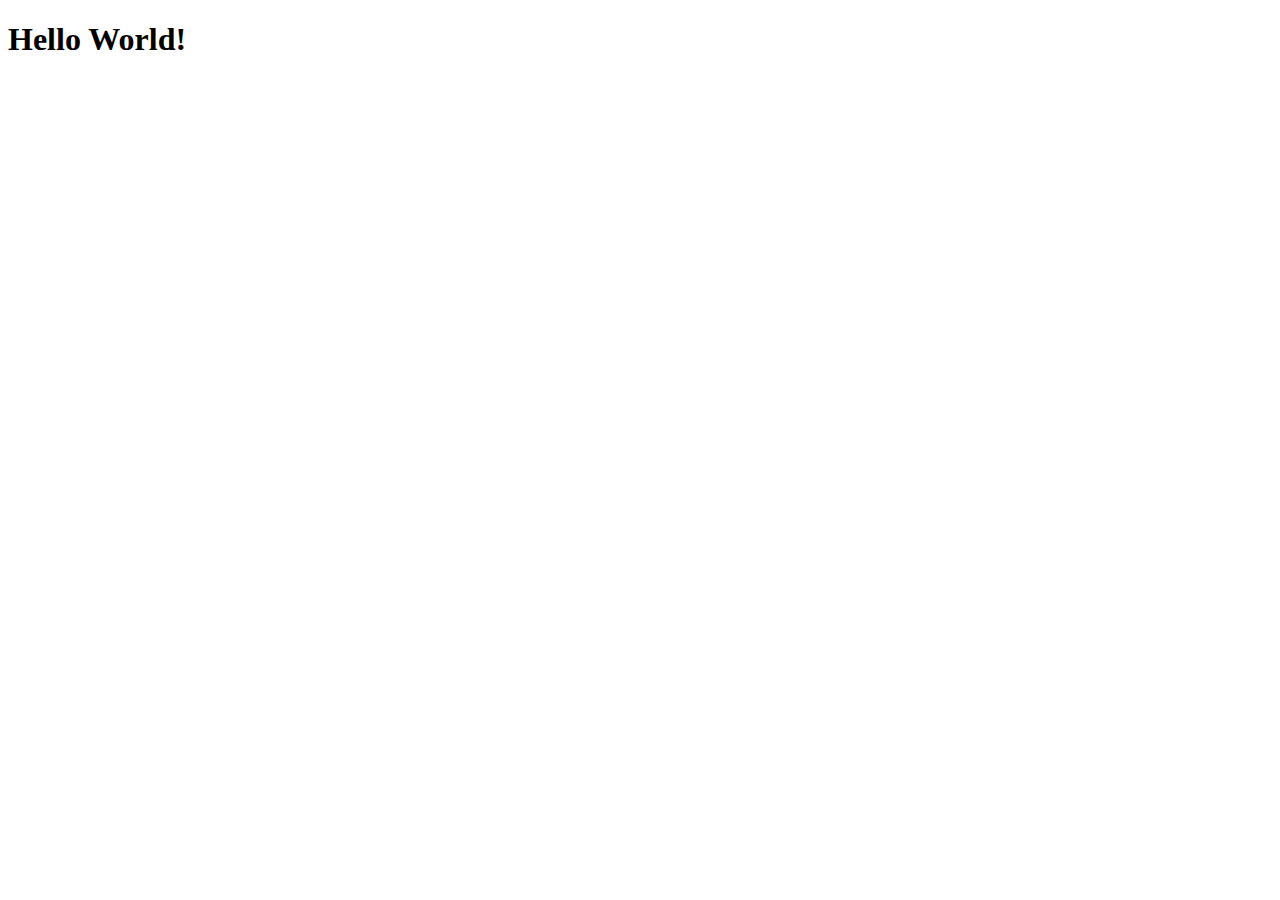
==== index.html @ 568ad155 "name change" ====
<!DOCTYPE html>
<html lang='en'>
<head>
    <meta charset='UTF-8'>
    <title>Jeremy Sumook github portfolio</title>
    <meta name="description" content="Jeremy Sumook portfolio">
    <meta name="author" content="Jeremy Sumook">
    <link rel="stylesheet" href="assets/stylesheet.css">

</head>
<body>
    <h1 id="hw">
        Hello World!
    </h1>

</body>
</html>
---- assets/stylesheet.css ----
#hw{
    font-weight: bold;
}
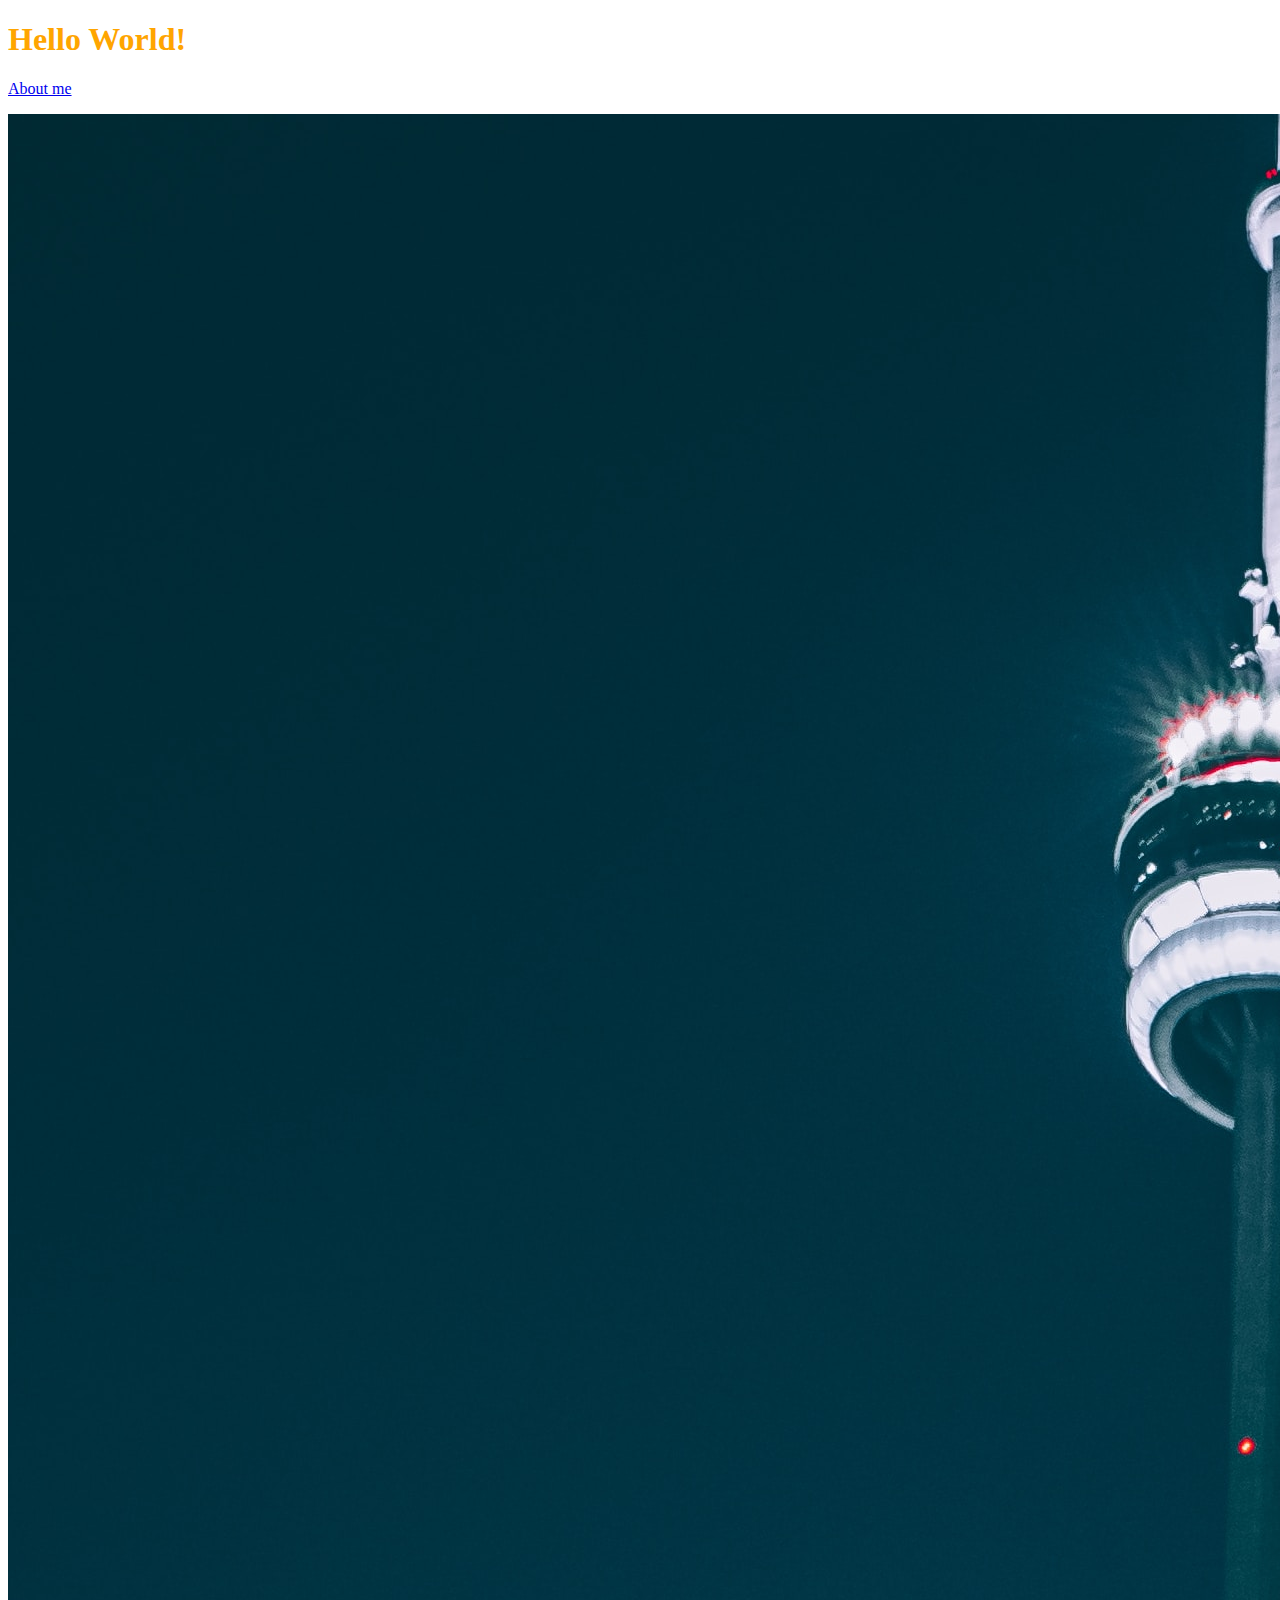
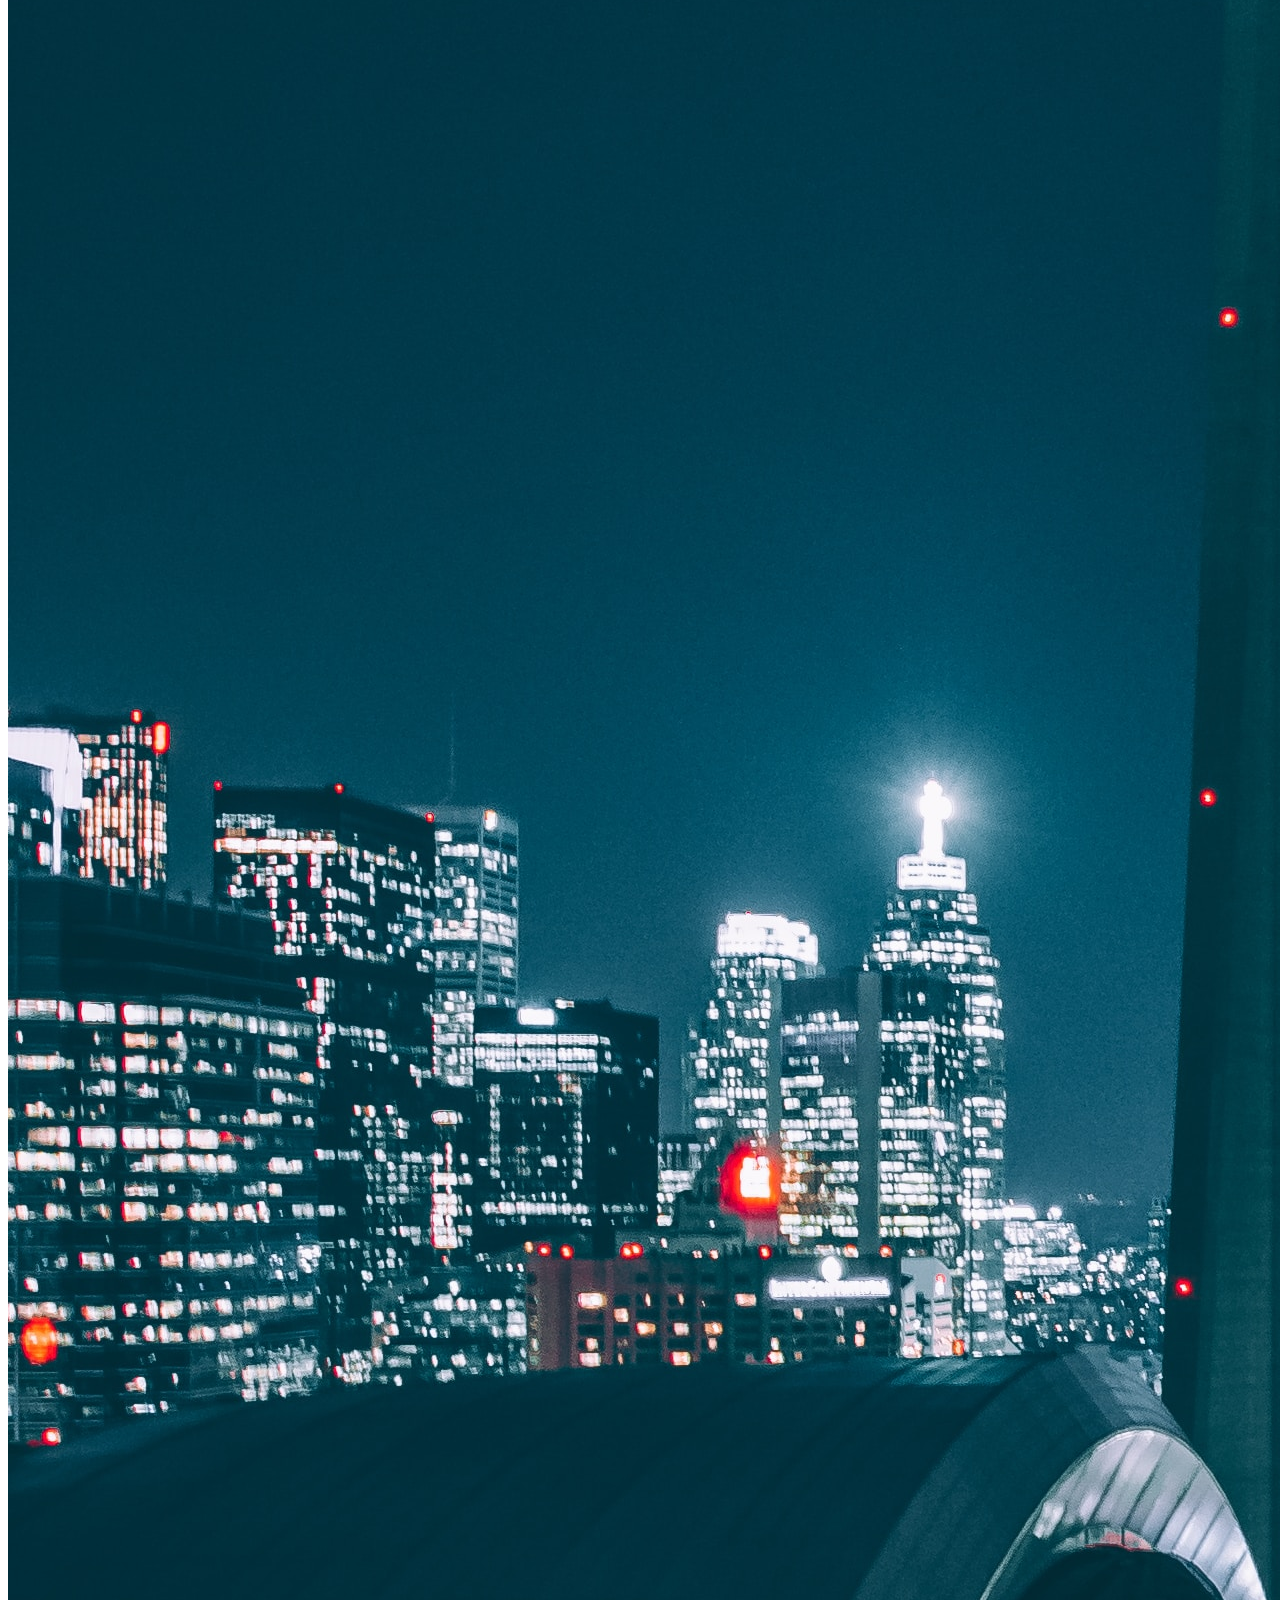
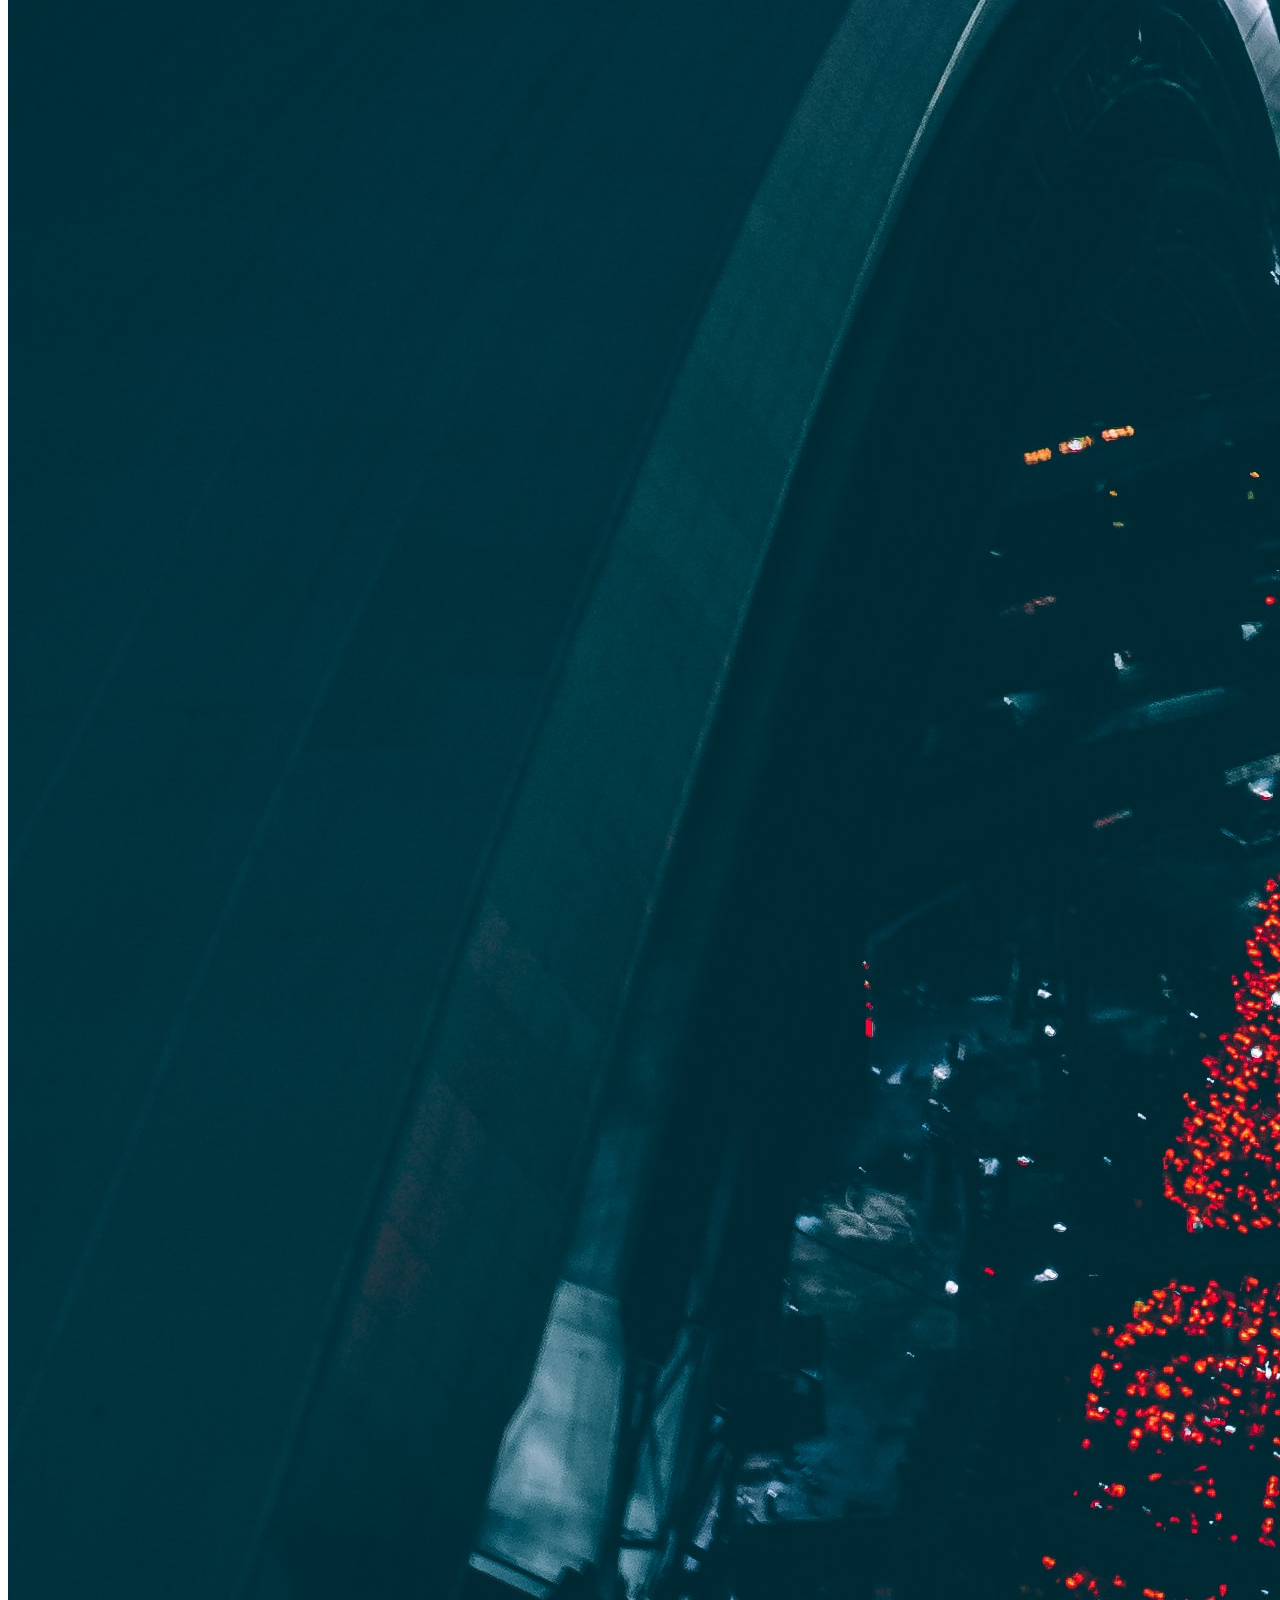
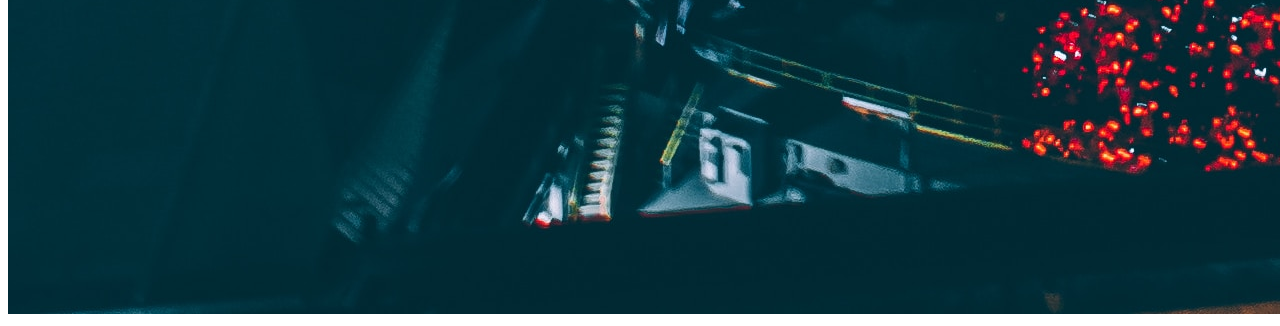
==== commit 515ecbb4: "badum" ====
--- a/index.html
+++ b/index.html
@@ -6,12 +6,18 @@
     <meta name="description" content="Jeremy Sumook portfolio">
     <meta name="author" content="Jeremy Sumook">
     <link rel="stylesheet" href="assets/stylesheet.css">
+    <link rel="icon" type="image/png" href="images/pika.png">
 
 </head>
 <body>
     <h1 id="hw">
         Hello World!
     </h1>
+    <p>
+        <a href="aboutMe.html">About me</a>
+    </p>
+    <img src="images/brxxto-XRd3VwizjUk-unsplash.jpg" alt="Photo of CN Tower and Skydome Rogers Centre">
+
 
 </body>
 </html>--- a/assets/stylesheet.css
+++ b/assets/stylesheet.css
@@ -1,3 +1,4 @@
 #hw{
     font-weight: bold;
+    color: orange;
 }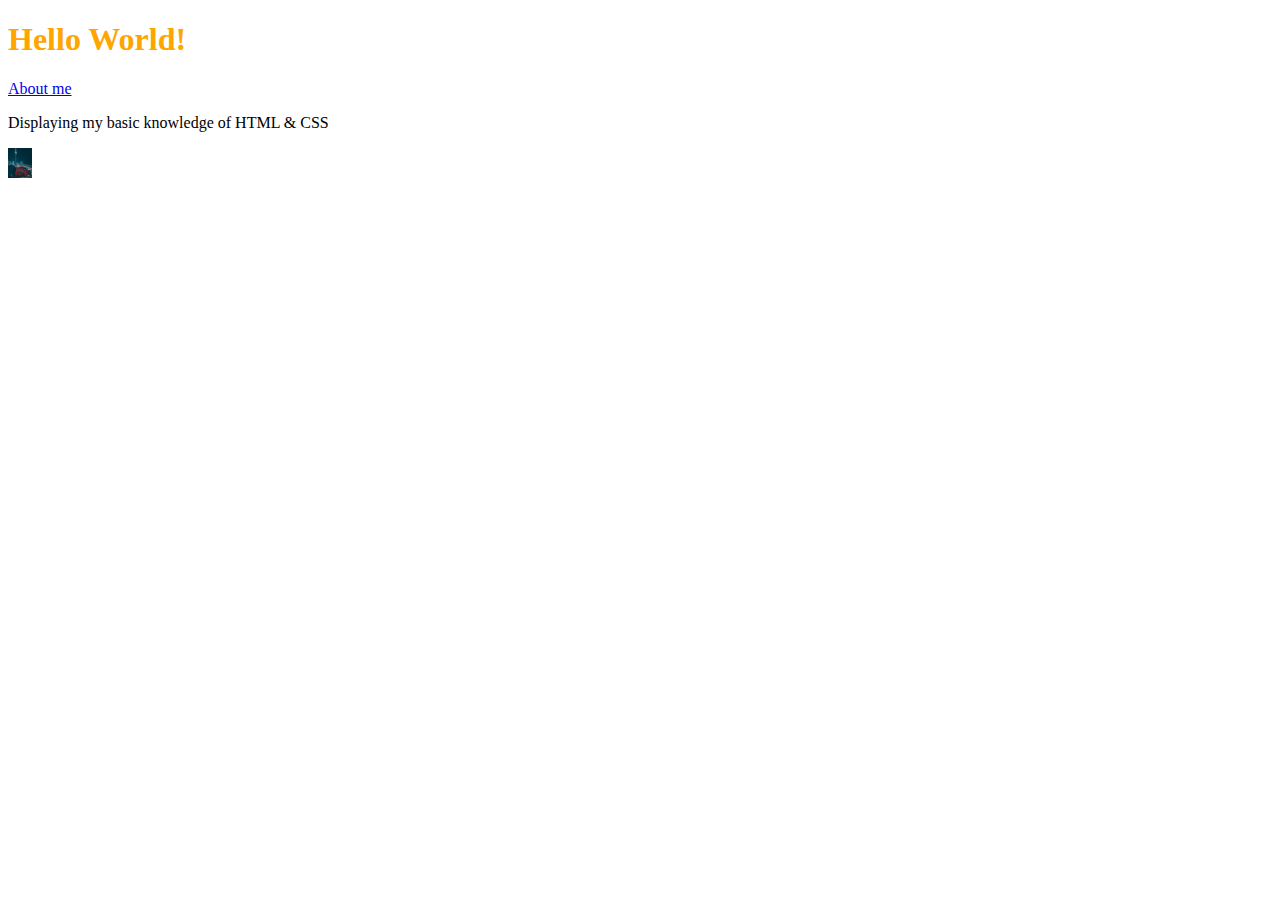
==== commit 9936102f: "fix" ====
--- a/index.html
+++ b/index.html
@@ -16,7 +16,8 @@
     <p>
         <a href="aboutMe.html">About me</a>
     </p>
-    <img src="images/brxxto-XRd3VwizjUk-unsplash.jpg" alt="Photo of CN Tower and Skydome Rogers Centre">
+    <p>Displaying my basic knowledge of HTML & CSS</p>
+    <img src="images/brxxto-XRd3VwizjUk-unsplash.jpg" alt="Photo of CN Tower and Skydome Rogers Centre" height="30">
 
 
 </body>
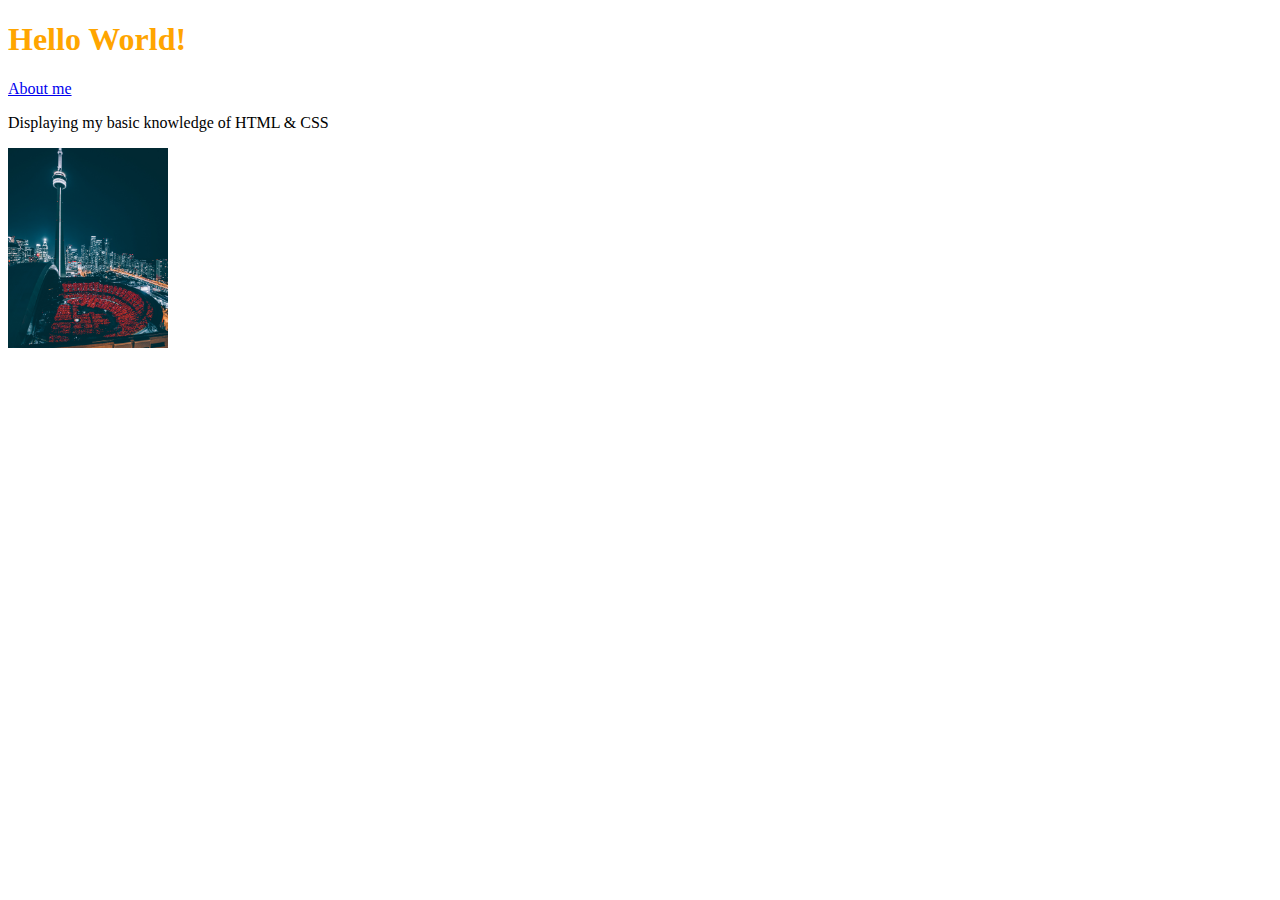
==== commit 2736d94a: "fix photo height" ====
--- a/index.html
+++ b/index.html
@@ -17,7 +17,7 @@
         <a href="aboutMe.html">About me</a>
     </p>
     <p>Displaying my basic knowledge of HTML & CSS</p>
-    <img src="images/brxxto-XRd3VwizjUk-unsplash.jpg" alt="Photo of CN Tower and Skydome Rogers Centre" height="30">
+    <img src="images/brxxto-XRd3VwizjUk-unsplash.jpg" alt="Photo of CN Tower and Skydome Rogers Centre" height="200">
 
 
 </body>
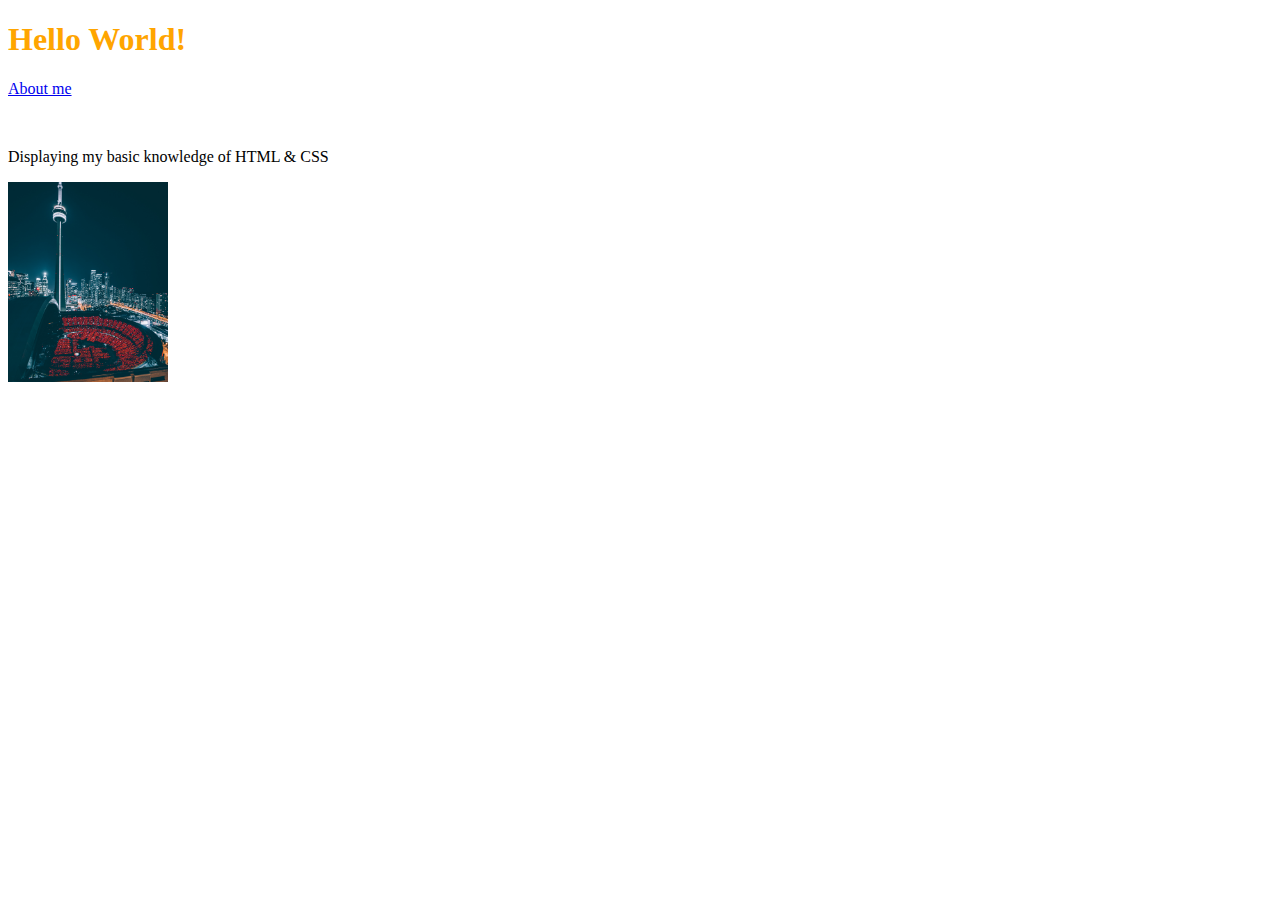
==== commit c5d81557: "added break" ====
--- a/index.html
+++ b/index.html
@@ -16,6 +16,7 @@
     <p>
         <a href="aboutMe.html">About me</a>
     </p>
+    <br>
     <p>Displaying my basic knowledge of HTML & CSS</p>
     <img src="images/brxxto-XRd3VwizjUk-unsplash.jpg" alt="Photo of CN Tower and Skydome Rogers Centre" height="200">
 
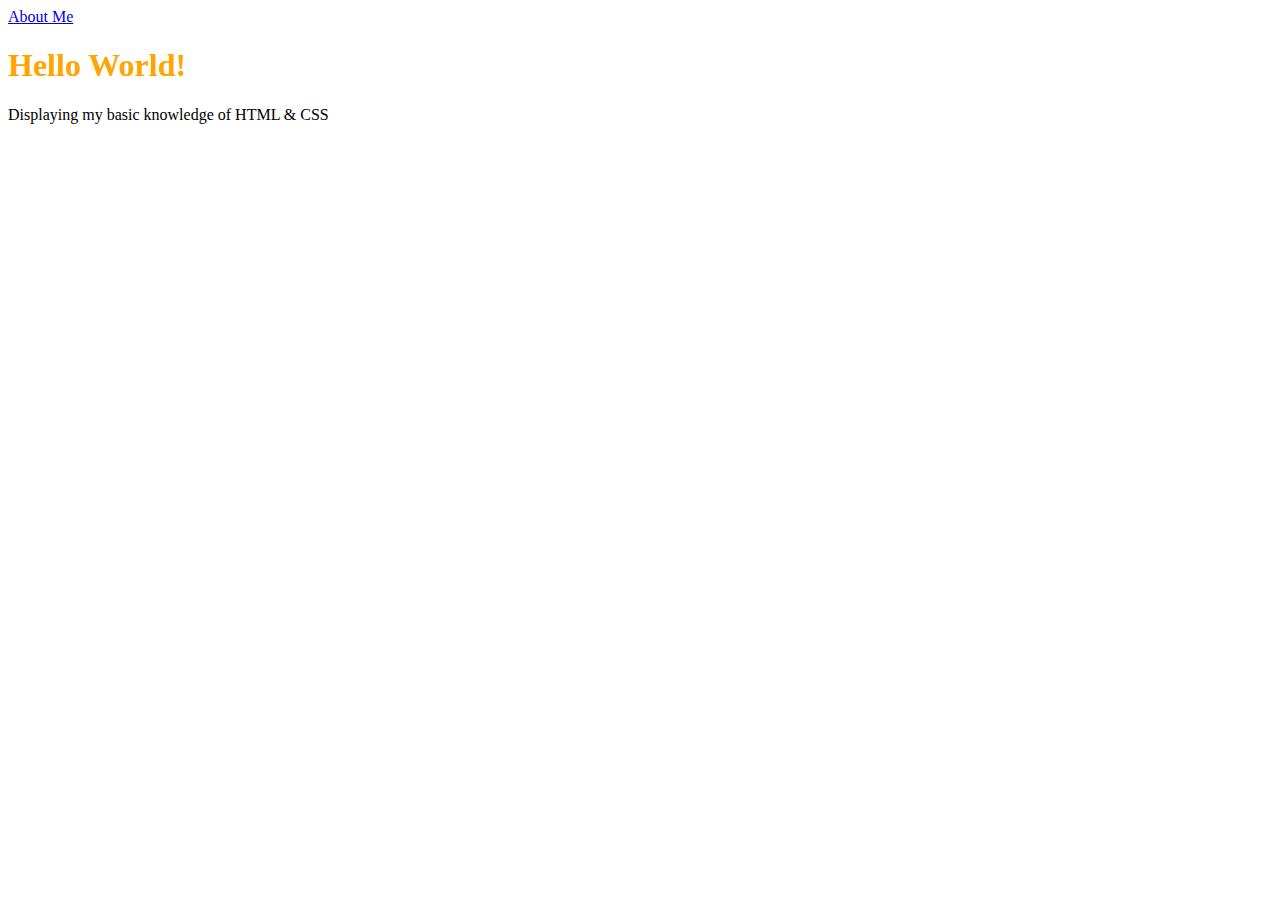
==== commit a8a7f5b9: "changes" ====
--- a/index.html
+++ b/index.html
@@ -6,20 +6,22 @@
     <meta name="description" content="Jeremy Sumook portfolio">
     <meta name="author" content="Jeremy Sumook">
     <link rel="stylesheet" href="assets/stylesheet.css">
-    <link rel="icon" type="image/png" href="images/pika.png">
+    <!-- <link rel="icon" type="image/png" href=""> -->
 
 </head>
 <body>
+    
+    <header>
+        <nav>
+            <a href="aboutMe.html">About Me</a>
+        </nav>
+
     <h1 id="hw">
         Hello World!
     </h1>
-    <p>
-        <a href="aboutMe.html">About me</a>
-    </p>
-    <br>
+    </header>
+
     <p>Displaying my basic knowledge of HTML & CSS</p>
-    <img src="images/brxxto-XRd3VwizjUk-unsplash.jpg" alt="Photo of CN Tower and Skydome Rogers Centre" height="200">
-
 
 </body>
 </html>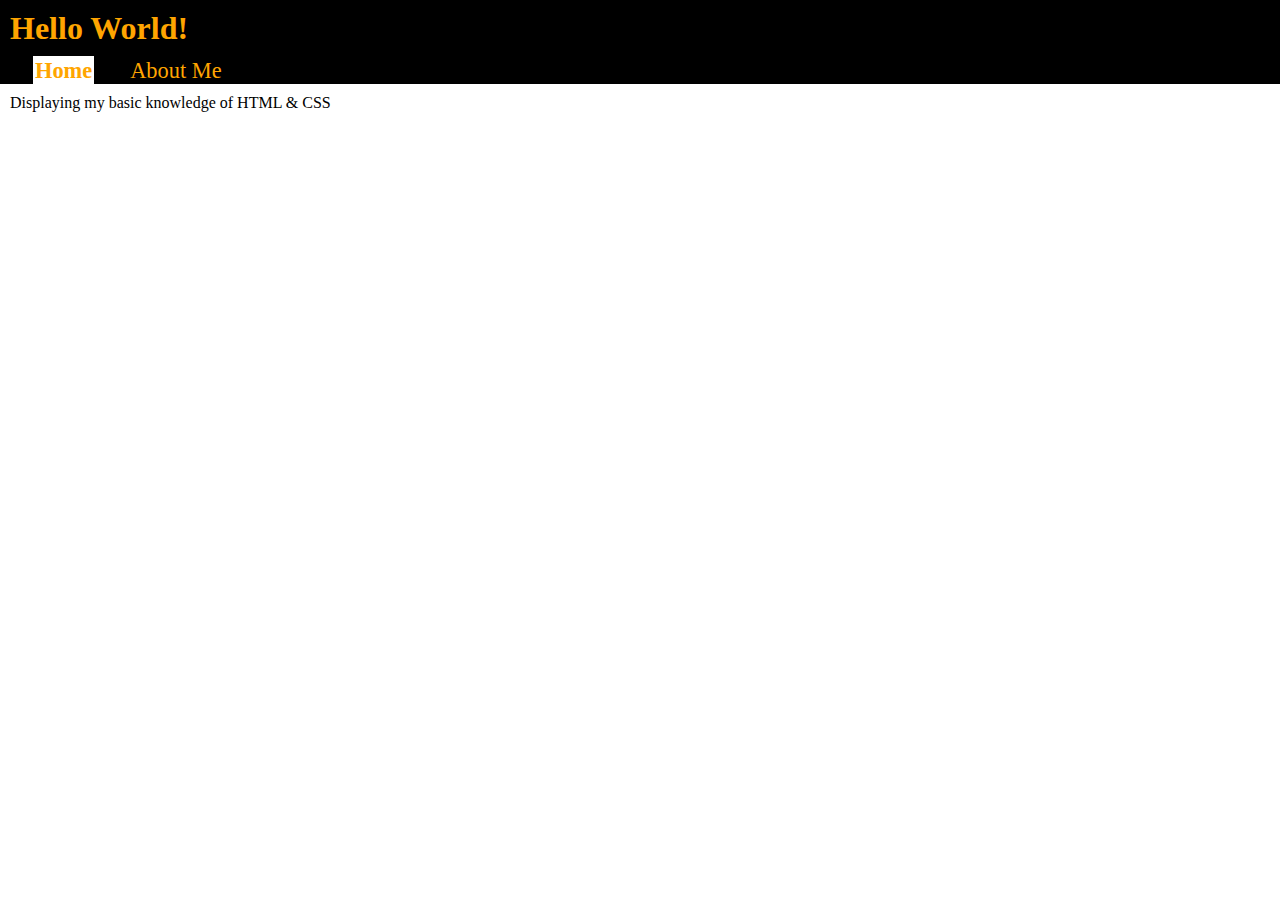
==== commit 7dc5e39f: "big changes" ====
--- a/index.html
+++ b/index.html
@@ -10,18 +10,21 @@
 
 </head>
 <body>
-    
-    <header>
-        <nav>
-            <a href="aboutMe.html">About Me</a>
-        </nav>
-
-    <h1 id="hw">
+    <header id="headr">
+    <h1>
         Hello World!
     </h1>
     </header>
+    <nav>
+        <ul>
+            <li><a href="index.html" class="active">Home</a></li>
+            <li><a href="aboutMe.html">About Me</a></li>
+        </ul>
+    </nav>
+    <main>
+        <p>Displaying my basic knowledge of HTML & CSS</p>
+    </main>
 
-    <p>Displaying my basic knowledge of HTML & CSS</p>
-
+    <script src="https://my.gblearn.com/js/loadscript.js"></script>
 </body>
 </html>--- a/assets/stylesheet.css
+++ b/assets/stylesheet.css
@@ -1,4 +1,61 @@
-#hw{
+*{
+    margin: 0;
+    padding: 0;
+}
+html, body{
+    height: 100%;
+}
+#headr{
     font-weight: bold;
     color: orange;
+    background: black;
+    padding: 10px;
+    border-bottom: solid black 1px;
+}
+nav{
+    background-color: black;
+}
+main{
+    height: 60%;
+    padding: 10px;
+}
+nav ul{
+    list-style-type: none;
+    background-color: black;
+    padding: 3px;
+    padding: 0 3px 0 3px;
+}
+nav ul li{
+    display: inline-block;
+    padding-left: 30px;
+}
+nav ul li a{
+    text-decoration: none;
+    color: orange;
+    font-size: 1.4em;
+    padding: 0 2px 0 2px;
+}
+nav ul li a:hover{
+    background: orange;
+    color: black;
+    transition: all ease-in-out 250ms;
+
+}
+.active{
+    background: white;
+    color: orange;
+    font-weight: bold;
+    padding: 2px;
+}
+main>div{
+    margin: 10px;
+    padding: 20px;
+}
+.ABM{
+    background-color: lightblue;
+    margin: 10px;
+    margin-right: 0px auto;
+    color: black;
+    padding: 20px;
+    width: 20.6%;
 }